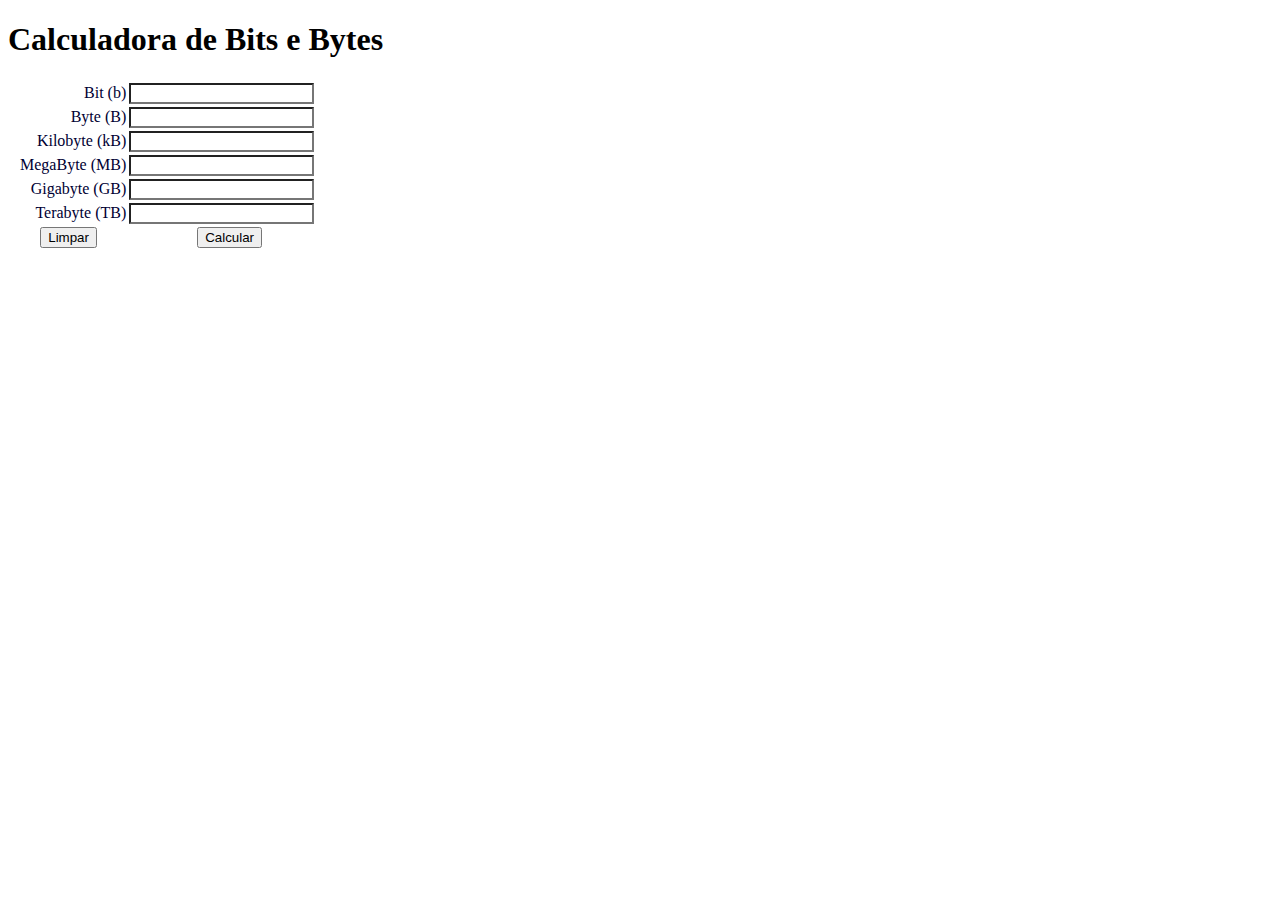
==== Calculadora de Bits e Bytes/index.html @ bf240098 "implementação do html no projeto" ====
<!DOCTYPE html>

<html lang="pt-BR">

  <head>

    <meta charset="utf-8">
    <meta name="viewport" content="width=device-width, initial-scale=1">
    <title>Calculadora de bits e bytes</title>

  </head>

  <body>

    <h1>Calculadora de Bits e Bytes</h1>

    <table cellspacing="3" cellpadding="0" allign="center" border="0" width="325">
      
      <tbody>
        <tr>
          <td>
            <div align="right">
              <font color="#000033" size="3">Bit (b)</font>
            </div>
          </td>
          <td>
            <font color="#000000">
              <input id="0" style="BACKGROUND-COLOR: #ffffff" onchange="doCalc(0)" name="input">
            </font>
          </td>
        </tr>
        <tr>
          <td>
            <div align="right">
              <font color="#000033" size="3">Byte (B)</font>
            </div>
          </td>
          <td>
            <font color="#000000">
              <input id="1" style="BACKGROUND-COLOR: #ffffff" onchange="doCalc(1)" name="input2">
            </font>
          </td>
        </tr>
        <tr>
          <td>
            <div align="right">
              <font color="#000033" size="3">Kilobyte (kB)</font>
            </div>
          </td>
          <td>
            <font color="#000000">
              <input id="2" style="BACKGROUND-COLOR: #ffffff" onchange="doCalc(2)" name="input2">
            </font>
          </td>
        </tr>
        <tr>
          <td>
            <div align="right">
              <font color="#000033" size="3">MegaByte (MB)</font>
            </div>
          </td>
          <td>
            <font color="#000000">
              <input id="3" style="BACKGROUND-COLOR: #ffffff" onchange="doCalc(3)" name="input2">
            </font>
          </td>
        </tr>
        <tr>
          <td>
            <div align="right">
              <font color="#000033" size="3">Gigabyte (GB)</font>
            </div>
          </td>
          <td>
            <font color="#000000">
              <input id="4" style="BACKGROUND-COLOR: #ffffff" onchange="doCalc(4)" name="input2">
            </font>
          </td>
        </tr>
        <tr>
          <td>
            <div align="right">
              <font color="#000033" size="3">Terabyte (TB)</font>
            </div>
          </td>
          <td>
            <font color="#000000">
              <input id="5" style="BACKGROUND-COLOR: #ffffff" onchange="doCalc(5)" name="input2">
            </font>
          </td>
        </tr>
        <tr>
          <td>
            <div align="center">
              <font color="#000000">
                <input type="reset" value="Limpar" name="reset">
              </font>
            </div>
          </td>
          <td>
            <div align="center">
              <font color="#000000">
                <input type="button" value="Calcular" name="button">
              </font>
            </div>
          </td>
        </tr>
      </tbody>
    </table>

  </body>

</html>
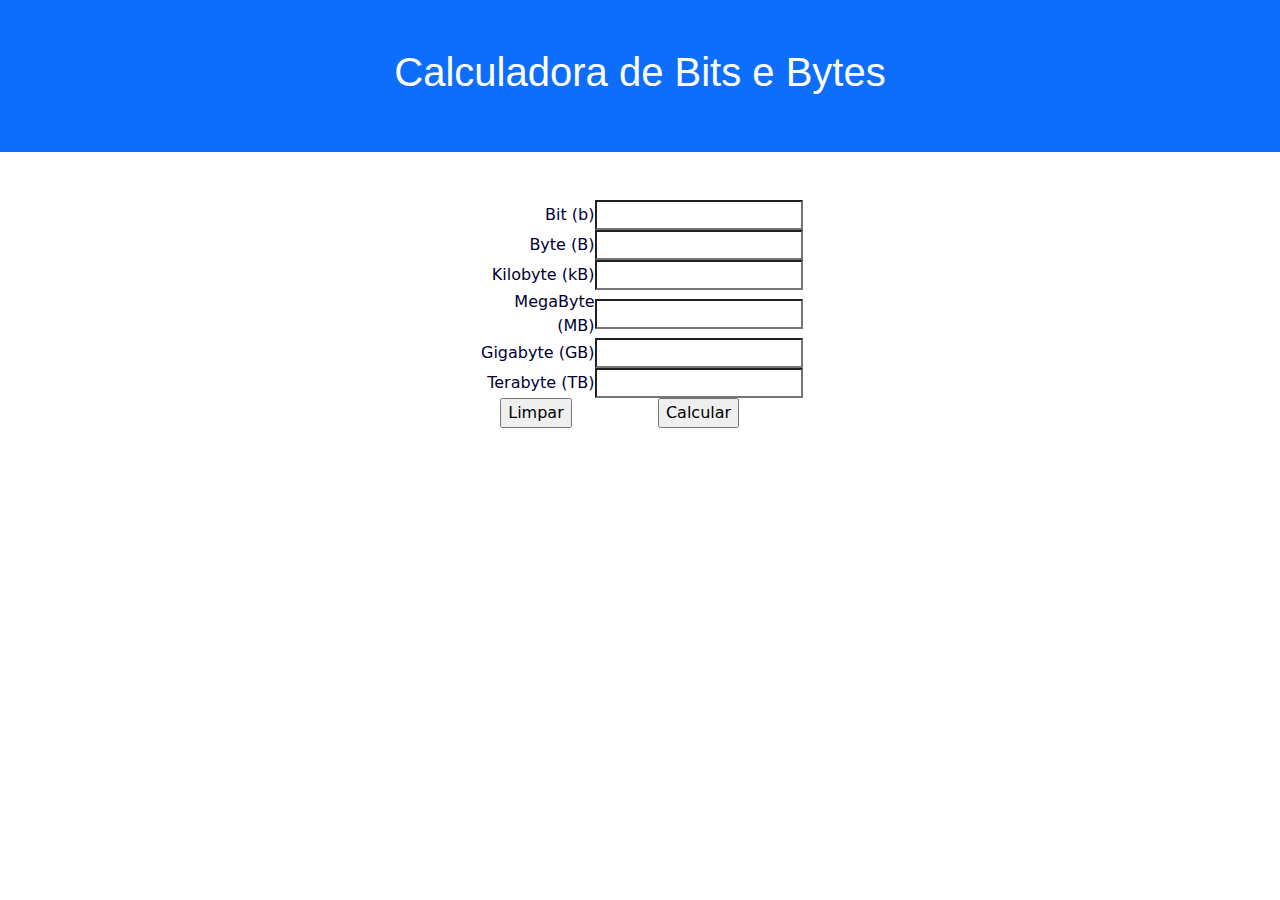
==== commit 914ac392: "Adicionando estilo a página" ====
--- a/Calculadora de Bits e Bytes/index.html
+++ b/Calculadora de Bits e Bytes/index.html
@@ -7,106 +7,115 @@
     <meta charset="utf-8">
     <meta name="viewport" content="width=device-width, initial-scale=1">
     <title>Calculadora de bits e bytes</title>
+    <script src="script.js"></script>
+    <link rel="stylesheet" href="style.css">
+    <link href="https://cdn.jsdelivr.net/npm/bootstrap@5.1.3/dist/css/bootstrap.min.css" rel="stylesheet">
 
   </head>
 
   <body>
 
-    <h1>Calculadora de Bits e Bytes</h1>
+    <div class="container-fluid p-5 bg-primary text-white text-center">
+      <h1>Calculadora de Bits e Bytes</h1>
+    </div>
 
-    <table cellspacing="3" cellpadding="0" allign="center" border="0" width="325">
+    <div class="container mt-5">
+
+      <table cellspacing="3" cellpadding="0" allign="center" border="0" width="325">
+        
+        <tbody>
+          <tr>
+            <td>
+              <div align="right">
+                <font color="#000033" size="3">Bit (b)</font>
+              </div>
+            </td>
+            <td>
+              <font color="#000000">
+                <input id="0" style="BACKGROUND-COLOR: #ffffff" onchange="doCalc(0)" name="input">
+              </font>
+            </td>
+          </tr>
+          <tr>
+            <td>
+              <div align="right">
+                <font color="#000033" size="3">Byte (B)</font>
+              </div>
+            </td>
+            <td>
+              <font color="#000000">
+                <input id="1" style="BACKGROUND-COLOR: #ffffff" onchange="doCalc(1)" name="input2">
+              </font>
+            </td>
+          </tr>
+          <tr>
+            <td>
+              <div align="right">
+                <font color="#000033" size="3">Kilobyte (kB)</font>
+              </div>
+            </td>
+            <td>
+              <font color="#000000">
+                <input id="2" style="BACKGROUND-COLOR: #ffffff" onchange="doCalc(2)" name="input2">
+              </font>
+            </td>
+          </tr>
+          <tr>
+            <td>
+              <div align="right">
+                <font color="#000033" size="3">MegaByte (MB)</font>
+              </div>
+            </td>
+            <td>
+              <font color="#000000">
+                <input id="3" style="BACKGROUND-COLOR: #ffffff" onchange="doCalc(3)" name="input2">
+              </font>
+            </td>
+          </tr>
+          <tr>
+            <td>
+              <div align="right">
+                <font color="#000033" size="3">Gigabyte (GB)</font>
+              </div>
+            </td>
+            <td>
+              <font color="#000000">
+                <input id="4" style="BACKGROUND-COLOR: #ffffff" onchange="doCalc(4)" name="input2">
+              </font>
+            </td>
+          </tr>
+          <tr>
+            <td>
+              <div align="right">
+                <font color="#000033" size="3">Terabyte (TB)</font>
+              </div>
+            </td>
+            <td>
+              <font color="#000000">
+                <input id="5" style="BACKGROUND-COLOR: #ffffff" onchange="doCalc(5)" name="input2">
+              </font>
+            </td>
+          </tr>
+          <tr>
+            <td>
+              <div align="center">
+                <font color="#000000">
+                  <input type="reset" value="Limpar" name="reset">
+                </font>
+              </div>
+            </td>
+            <td>
+              <div align="center">
+                <font color="#000000">
+                  <input type="button" value="Calcular" name="button">
+                </font>
+              </div>
+            </td>
+          </tr>
+        </tbody>
+      </table>
       
-      <tbody>
-        <tr>
-          <td>
-            <div align="right">
-              <font color="#000033" size="3">Bit (b)</font>
-            </div>
-          </td>
-          <td>
-            <font color="#000000">
-              <input id="0" style="BACKGROUND-COLOR: #ffffff" onchange="doCalc(0)" name="input">
-            </font>
-          </td>
-        </tr>
-        <tr>
-          <td>
-            <div align="right">
-              <font color="#000033" size="3">Byte (B)</font>
-            </div>
-          </td>
-          <td>
-            <font color="#000000">
-              <input id="1" style="BACKGROUND-COLOR: #ffffff" onchange="doCalc(1)" name="input2">
-            </font>
-          </td>
-        </tr>
-        <tr>
-          <td>
-            <div align="right">
-              <font color="#000033" size="3">Kilobyte (kB)</font>
-            </div>
-          </td>
-          <td>
-            <font color="#000000">
-              <input id="2" style="BACKGROUND-COLOR: #ffffff" onchange="doCalc(2)" name="input2">
-            </font>
-          </td>
-        </tr>
-        <tr>
-          <td>
-            <div align="right">
-              <font color="#000033" size="3">MegaByte (MB)</font>
-            </div>
-          </td>
-          <td>
-            <font color="#000000">
-              <input id="3" style="BACKGROUND-COLOR: #ffffff" onchange="doCalc(3)" name="input2">
-            </font>
-          </td>
-        </tr>
-        <tr>
-          <td>
-            <div align="right">
-              <font color="#000033" size="3">Gigabyte (GB)</font>
-            </div>
-          </td>
-          <td>
-            <font color="#000000">
-              <input id="4" style="BACKGROUND-COLOR: #ffffff" onchange="doCalc(4)" name="input2">
-            </font>
-          </td>
-        </tr>
-        <tr>
-          <td>
-            <div align="right">
-              <font color="#000033" size="3">Terabyte (TB)</font>
-            </div>
-          </td>
-          <td>
-            <font color="#000000">
-              <input id="5" style="BACKGROUND-COLOR: #ffffff" onchange="doCalc(5)" name="input2">
-            </font>
-          </td>
-        </tr>
-        <tr>
-          <td>
-            <div align="center">
-              <font color="#000000">
-                <input type="reset" value="Limpar" name="reset">
-              </font>
-            </div>
-          </td>
-          <td>
-            <div align="center">
-              <font color="#000000">
-                <input type="button" value="Calcular" name="button">
-              </font>
-            </div>
-          </td>
-        </tr>
-      </tbody>
-    </table>
+    </div>
 
   </body>
 
--- a/Calculadora de Bits e Bytes/style.css
+++ b/Calculadora de Bits e Bytes/style.css
@@ -0,0 +1,9 @@
+h1{
+    text-align: center;
+    font-size: 50px;
+    font-family: arial;
+}
+
+table{
+    margin:auto;
+}